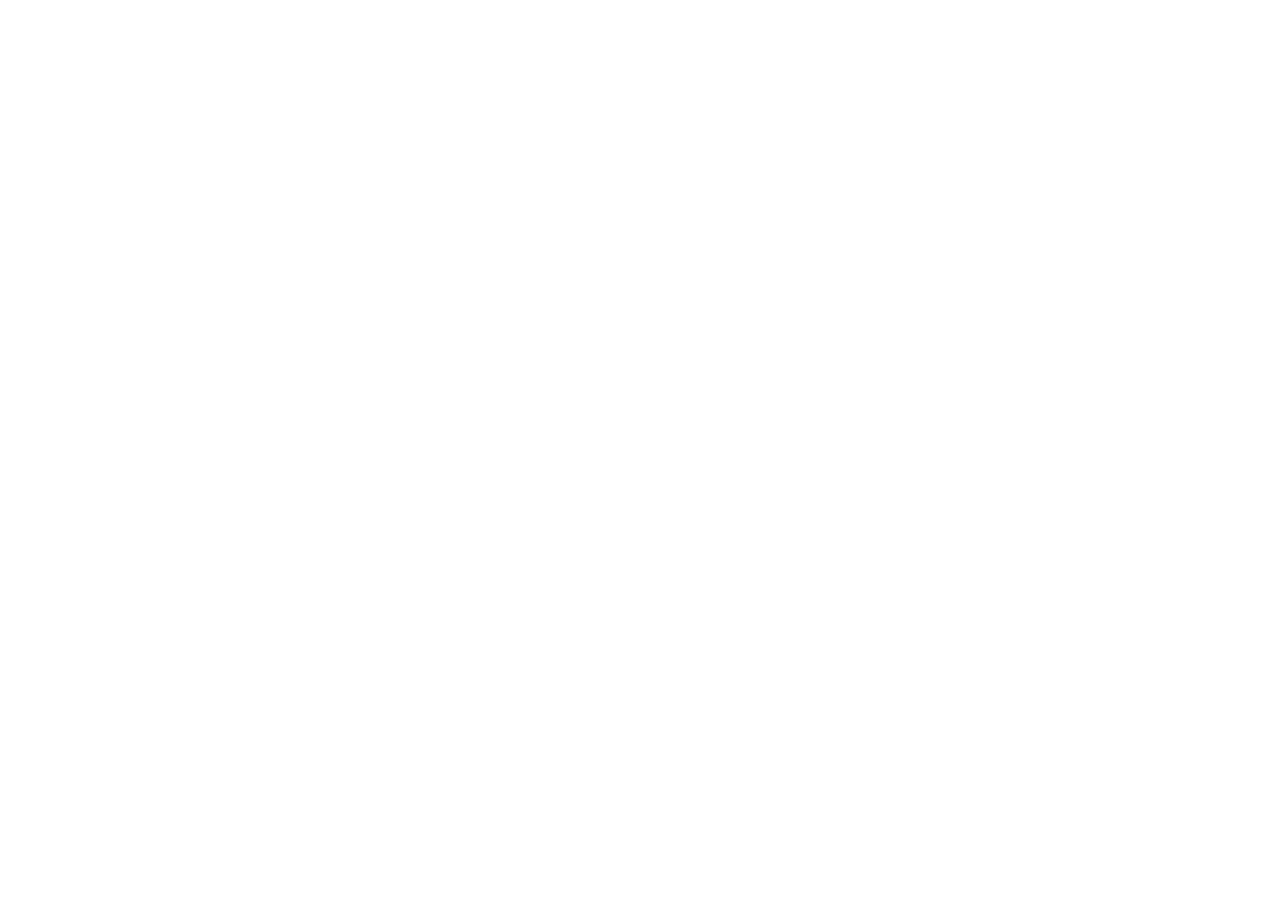
==== index.html @ 9f83089d "first commit" ====
<!DOCTYPE html>
<html lang="en">
<head>
    <meta charset="UTF-8">
    <meta http-equiv="X-UA-Compatible" content="IE=edge">
    <meta name="viewport" content="width=device-width, initial-scale=1.0">
    <link rel="stylesheet" href="style.css">
    <title>WheelChair Evaluation App</title>
</head>
<body>
    

<script src="main.js"></script>
</body>
</html>
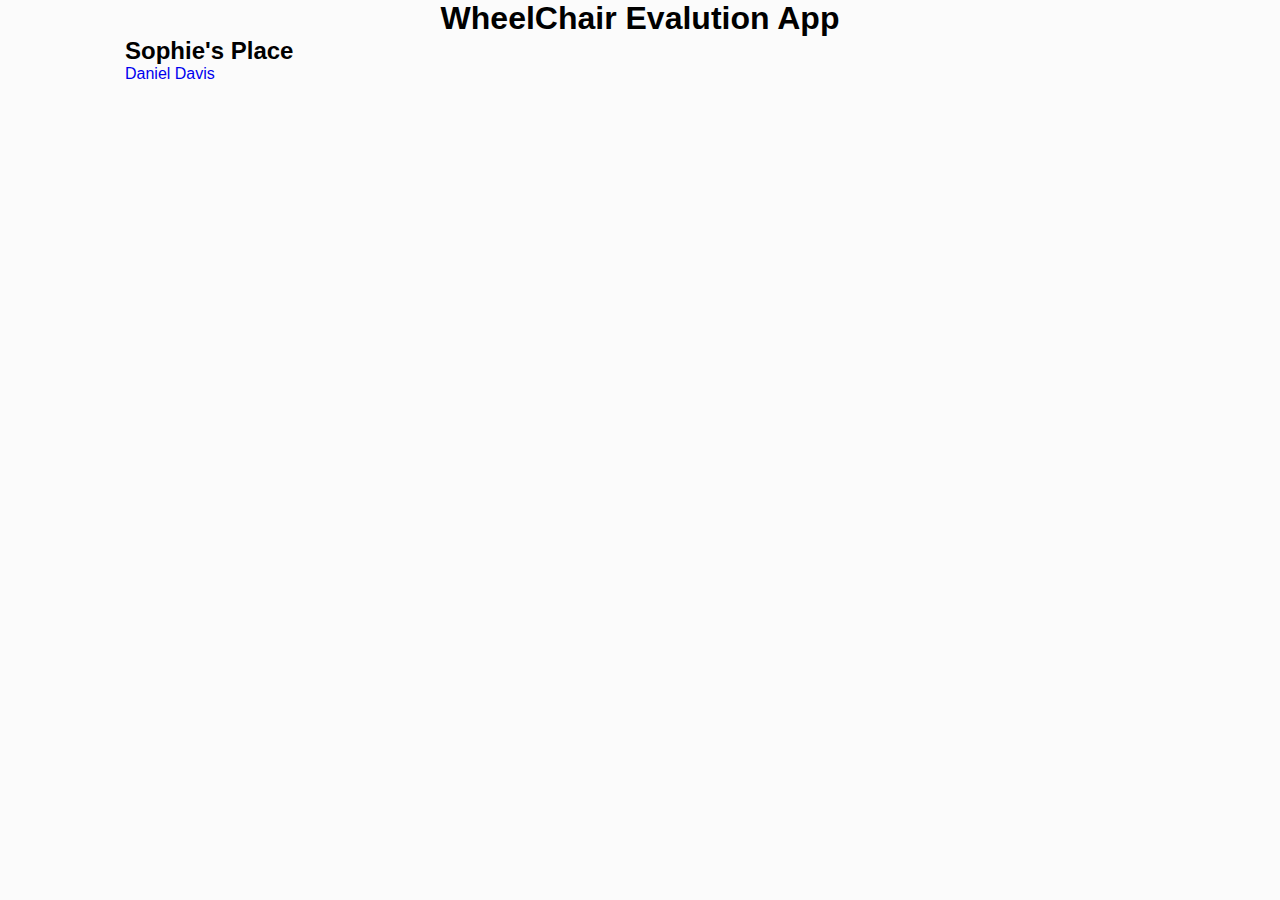
==== commit fb35c997: "main page and second page created" ====
--- a/index.html
+++ b/index.html
@@ -4,11 +4,30 @@
     <meta charset="UTF-8">
     <meta http-equiv="X-UA-Compatible" content="IE=edge">
     <meta name="viewport" content="width=device-width, initial-scale=1.0">
-    <link rel="stylesheet" href="style.css">
+    <link rel="stylesheet" href="styles.css">
     <title>WheelChair Evaluation App</title>
 </head>
 <body>
+<header>
+    <h1 class = "header">WheelChair Evalution App</h1>
+</header> 
+
+<section>
+
+    <div class="small-container">
+        <h2 class="title">Sophie's Place</h2>
+        <div class="row" id="row">
+       </div>
+         
+        <a class = "link" href="viewresident.html?name=10">Daniel Davis</a>
+        
+       
+            
+       
+    </div>
+
     
+</section>
 
 <script src="main.js"></script>
 </body>
--- a/styles.css
+++ b/styles.css
@@ -0,0 +1,84 @@
+*{
+    padding: 0;
+    margin: 0;
+    box-sizing: border-box;
+
+}
+
+body{
+    font-family: 'Poppins', sans-serif;
+    background:#fbfbfb;
+}
+
+.header{
+    text-align: center;
+
+}
+
+.row{
+    display: flex;
+    align-items:stretch;
+    flex-wrap: wrap;
+    justify-content: space-around;
+}
+
+.col-2{
+    flex-basis: 50%;
+    min-width: 300px;
+
+}
+
+.col-2 img{
+    max-width: 100%;
+    padding: 10px 0;
+    /* border: 10px solid #0b0463; */
+    cursor: pointer;
+    border-radius: 20px;
+}
+
+.small-container{
+    max-width: 1080px;
+    margin: auto;
+    padding-right: 25px;
+    padding-left: 25px;
+    /* color:palevioletred; */
+ }
+
+ .single-product{
+    padding: 30px 0;
+    margin-top: 40px;
+    
+}
+
+.single-product .col-2 img{
+    padding: 0;
+    
+}
+
+.single-product .col-2{
+    padding: 20px;
+}
+
+.small-img-col{
+    flex-basis: 24%;
+    cursor: pointer;
+ }
+ 
+ .small-img-row{
+     display:flex;
+     justify-content: space-between;
+    
+ }
+
+ .thumbnail{
+     width: 250px;
+     height: 250px;
+     border-radius: 50%;
+     cursor: pointer;
+ }
+
+ .link{
+     text-decoration: none;
+ }
+
+
